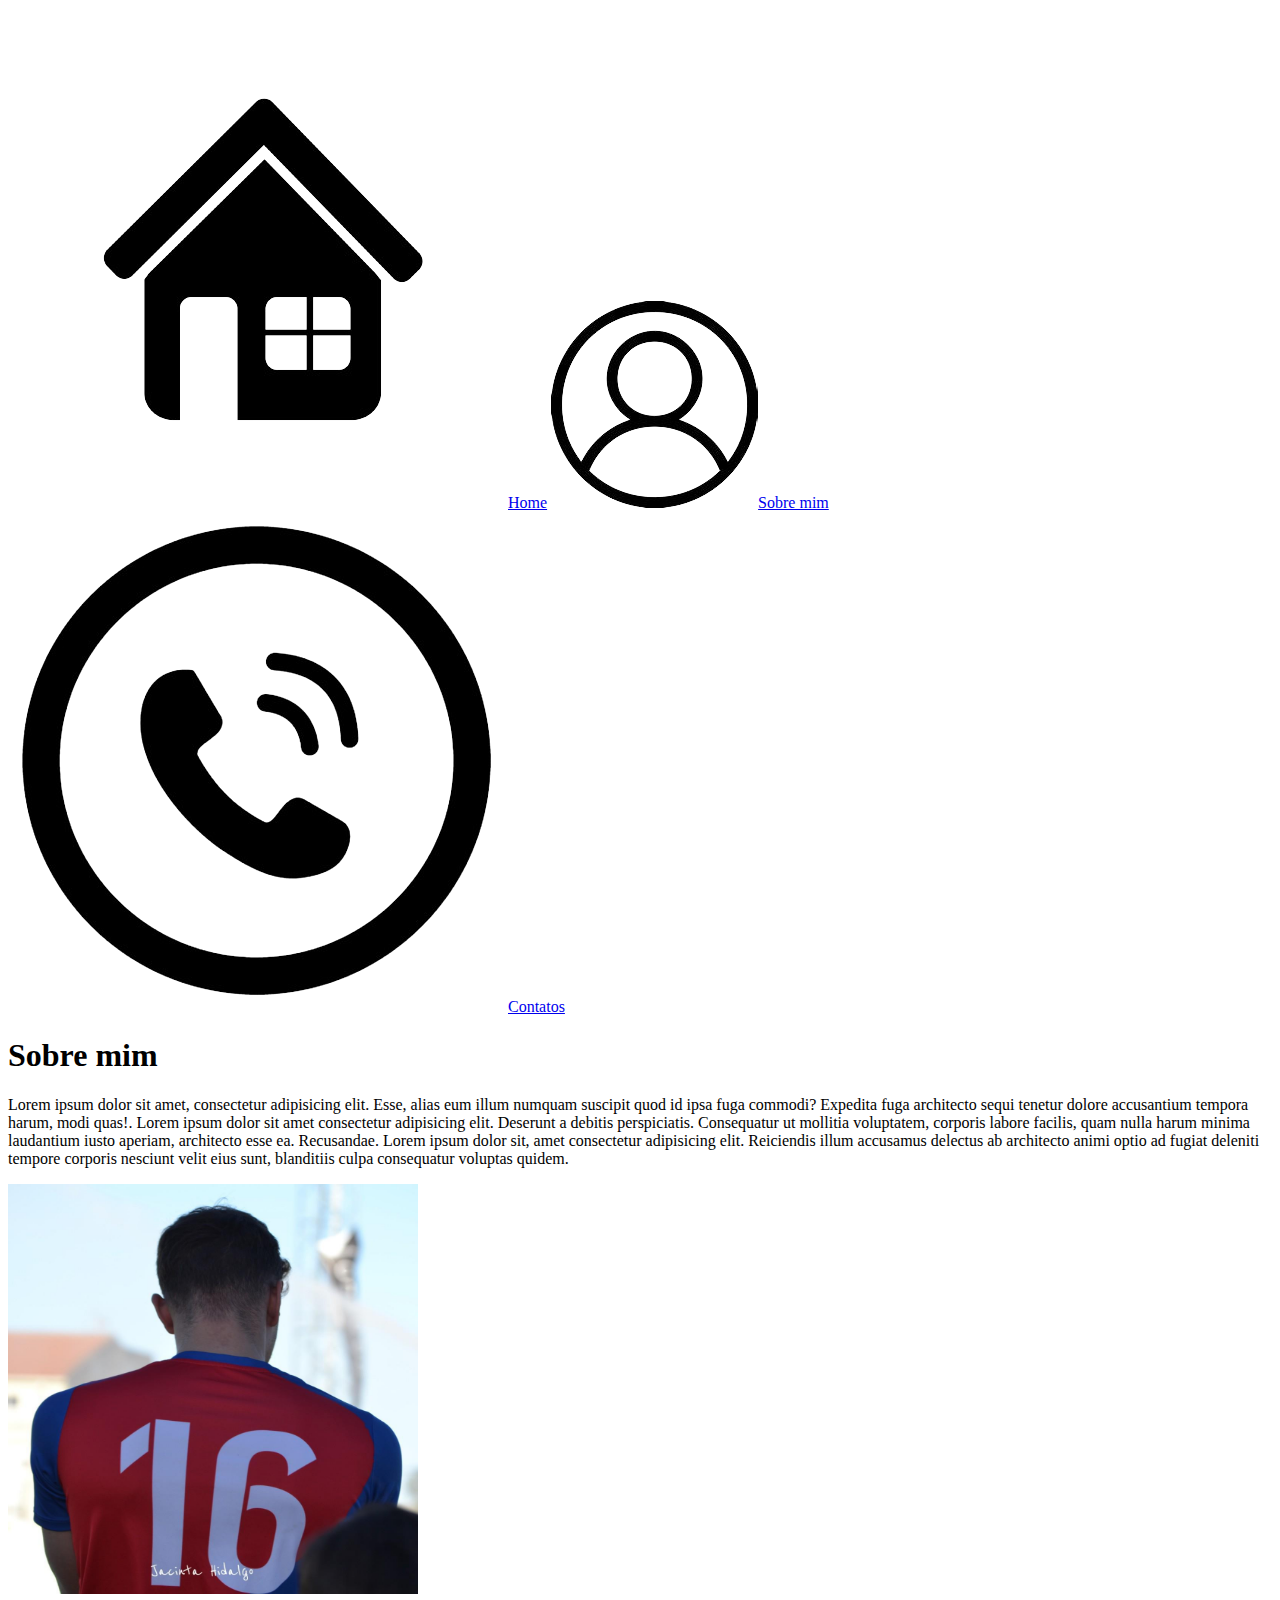
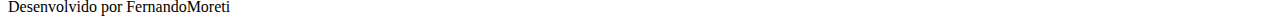
==== aboutcurriculo.html @ e288832e "primeiro commit" ====
<!DOCTYPE html>
<html lang="pt-br">
<head>
    <link rel="stylesheet" href="styles css/styleaboutcurriculo.css">
    <meta charset="UTF-8">
    <meta name="viewport" content="width=device-width, initial-scale=1.0">
    <title>Sobre mim</title>
</head>
<body>
    <header class="cabeçalho">
        <nav class="cabeçalho__menu">
            <a class="cabeçalho__menu__link" href="curriculo.html">
                <img class="cabeçalho__img" src="photos/casa.png" alt="Home">Home</a>
            <a class="cabeçalho__menu__link" href="aboutcurriculo.html">
                <img class="cabeçalho__img" src="photos/user.png" alt="aboutme">Sobre mim</a>
            <a class="cabeçalho__menu__link" href="contatoscurriculo.html">
                <img class="cabeçalho__img" src="photos/contatos.png" alt="contatos">Contatos</a>
        </nav>
    </header>
    <main class="apresentaçao">
        <section class="apresentaçao__section">
            <h1 class="apresentaçao__section__h1">Sobre mim</h1>
            <p class="apresentaçao__section__p">Lorem ipsum dolor sit amet, consectetur adipisicing elit. Esse, alias eum illum numquam suscipit quod id ipsa fuga commodi? Expedita fuga architecto sequi tenetur dolore accusantium tempora harum, modi quas!. Lorem ipsum dolor sit amet consectetur adipisicing elit. Deserunt a debitis perspiciatis. Consequatur ut mollitia voluptatem, corporis labore facilis, quam nulla harum minima laudantium iusto aperiam, architecto esse ea. Recusandae. Lorem ipsum dolor sit, amet consectetur adipisicing elit. Reiciendis illum accusamus delectus ab architecto animi optio ad fugiat deleniti tempore corporis nesciunt velit eius sunt, blanditiis culpa consequatur voluptas quidem.</p>
        </section>
        <img class="apresentaçao__img" src="photos/fernando2.jpg" height="410" width="410" alt="FernandoMoreti">
    </main>
    <footer class="footer">Desenvolvido por FernandoMoreti</footer>
</body>
</html>
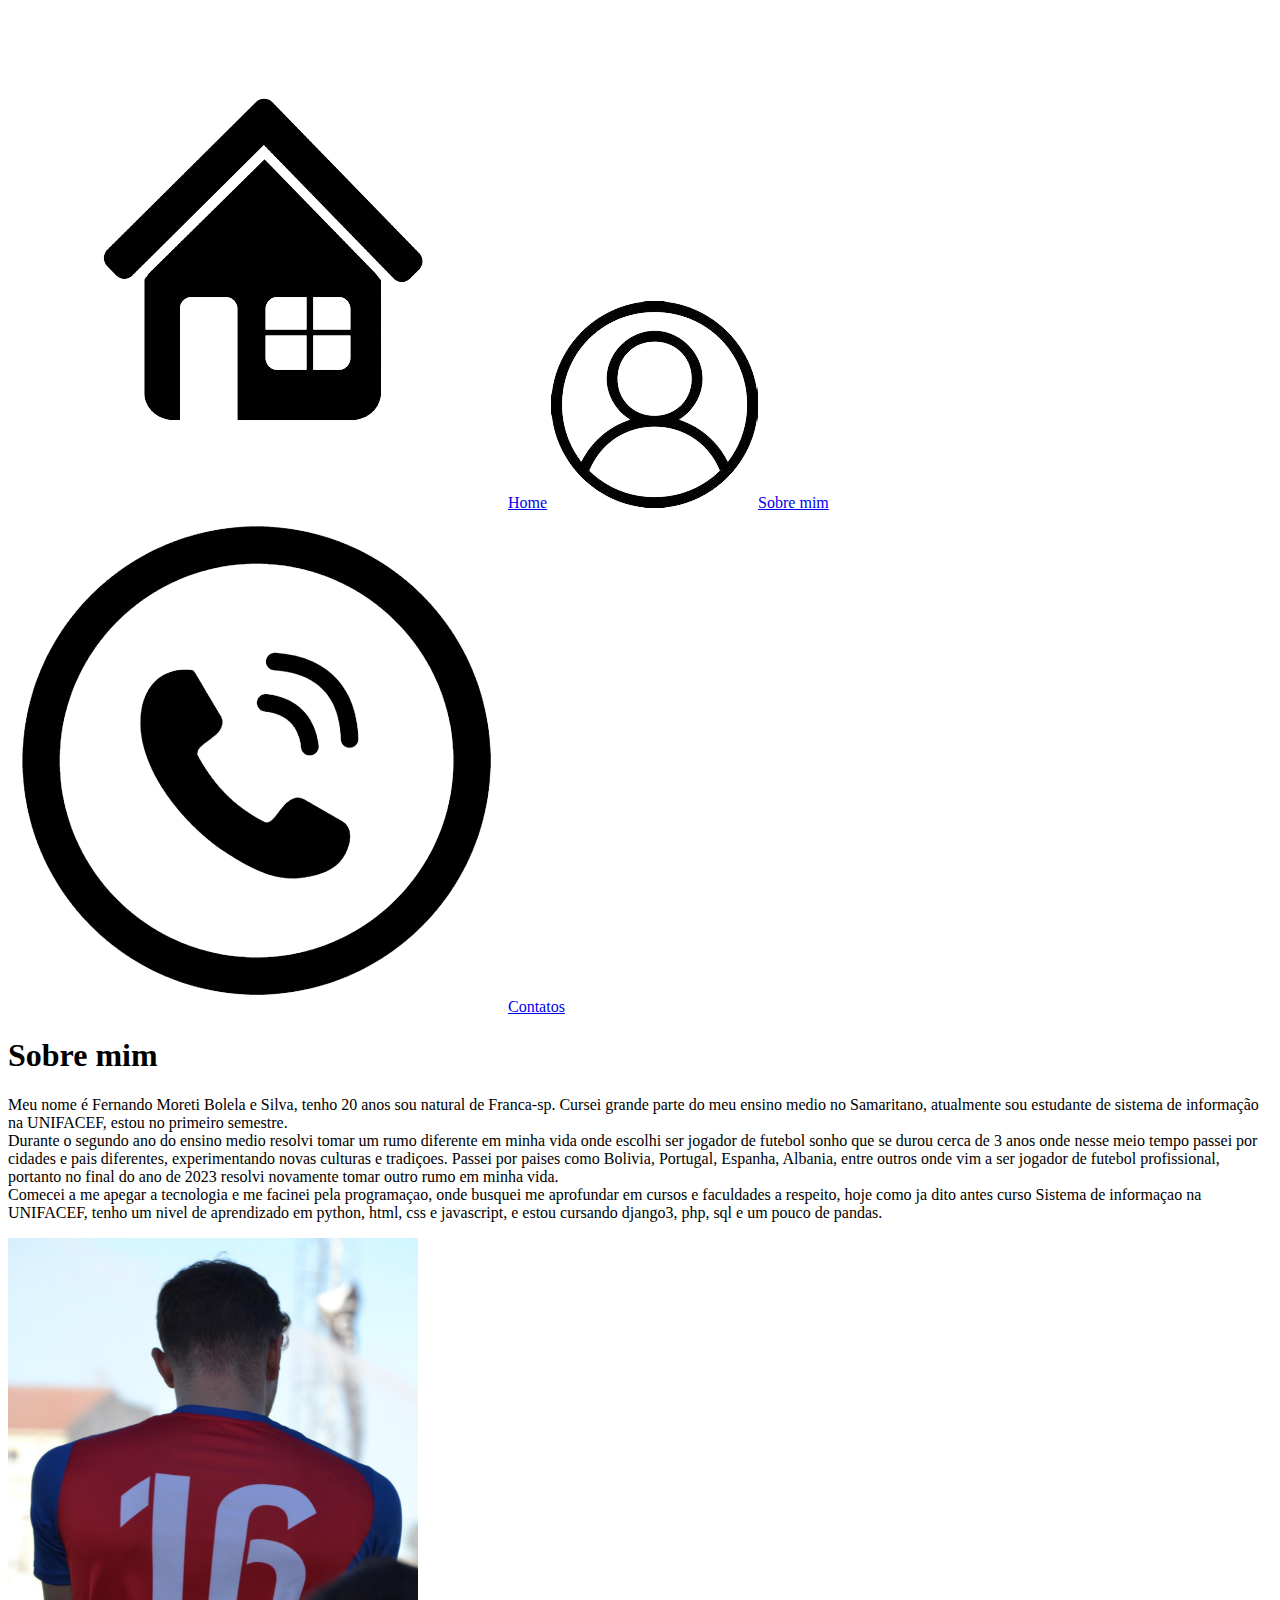
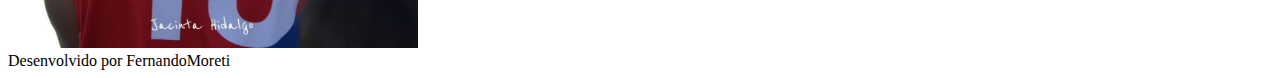
==== commit 16c22dd3: "commit aboutcurriculo" ====
--- a/aboutcurriculo.html
+++ b/aboutcurriculo.html
@@ -20,7 +20,7 @@
     <main class="apresentaçao">
         <section class="apresentaçao__section">
             <h1 class="apresentaçao__section__h1">Sobre mim</h1>
-            <p class="apresentaçao__section__p">Lorem ipsum dolor sit amet, consectetur adipisicing elit. Esse, alias eum illum numquam suscipit quod id ipsa fuga commodi? Expedita fuga architecto sequi tenetur dolore accusantium tempora harum, modi quas!. Lorem ipsum dolor sit amet consectetur adipisicing elit. Deserunt a debitis perspiciatis. Consequatur ut mollitia voluptatem, corporis labore facilis, quam nulla harum minima laudantium iusto aperiam, architecto esse ea. Recusandae. Lorem ipsum dolor sit, amet consectetur adipisicing elit. Reiciendis illum accusamus delectus ab architecto animi optio ad fugiat deleniti tempore corporis nesciunt velit eius sunt, blanditiis culpa consequatur voluptas quidem.</p>
+            <p class="apresentaçao__section__p">Meu nome é Fernando Moreti Bolela e Silva, tenho 20 anos sou natural de Franca-sp. Cursei grande parte do meu ensino medio no Samaritano, atualmente sou estudante de sistema de informação na UNIFACEF, estou no primeiro semestre.<br> Durante o segundo ano do ensino medio resolvi tomar um rumo diferente em minha vida onde escolhi ser jogador de futebol sonho que se durou cerca de 3 anos onde nesse meio tempo passei por cidades e pais diferentes, experimentando novas culturas e tradiçoes. Passei por paises como Bolivia, Portugal, Espanha, Albania, entre outros onde vim a ser jogador de futebol profissional, portanto no final do ano de 2023 resolvi novamente tomar outro rumo em minha vida. <br>Comecei a me apegar a tecnologia e me facinei pela programaçao, onde busquei me aprofundar em cursos e faculdades a respeito, hoje como ja dito antes curso Sistema de informaçao na UNIFACEF, tenho um nivel de aprendizado em python, html, css e javascript, e estou cursando django3, php, sql e um pouco de pandas.</p>
         </section>
         <img class="apresentaçao__img" src="photos/fernando2.jpg" height="410" width="410" alt="FernandoMoreti">
     </main>
